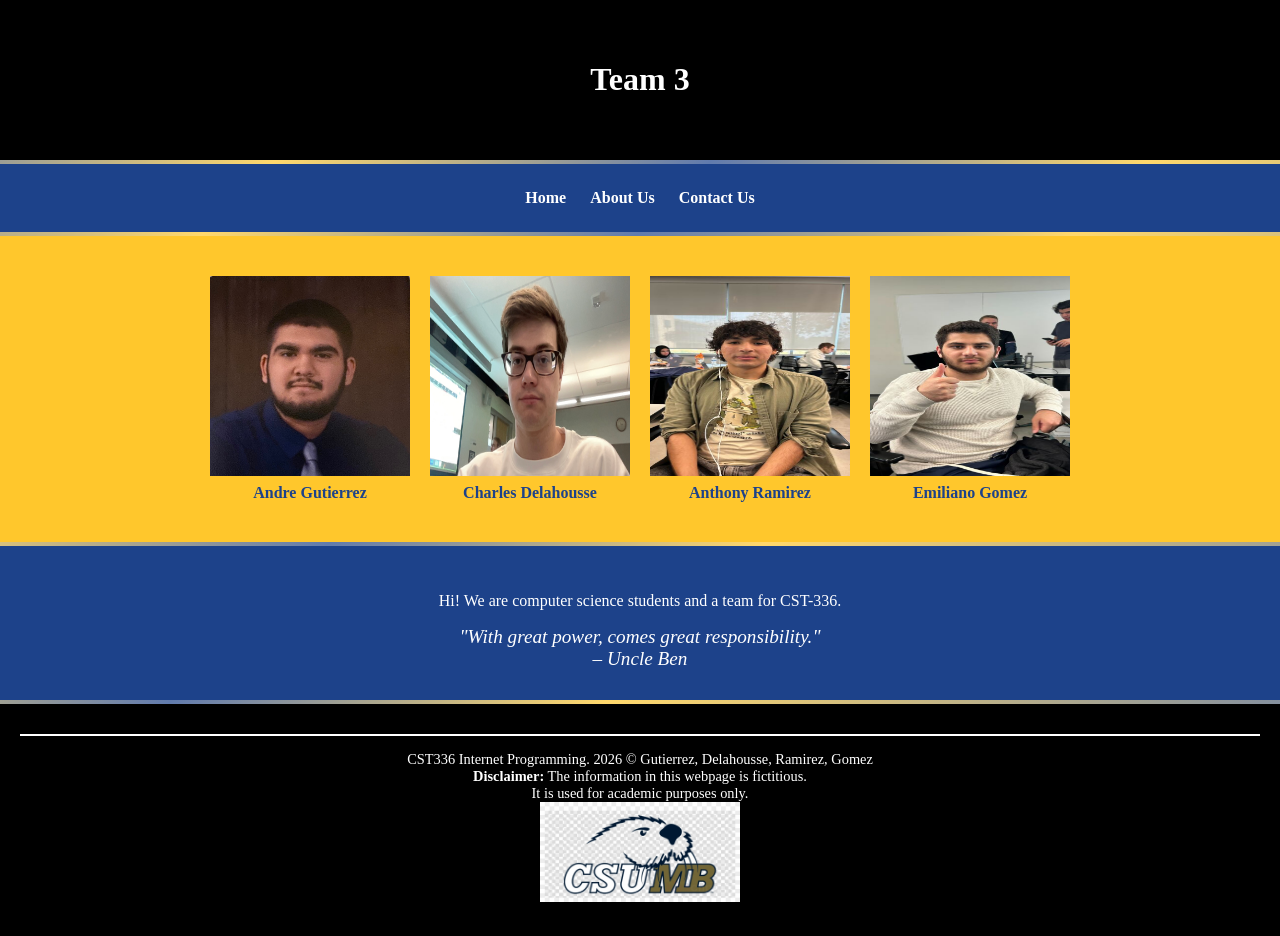
==== Lab_1/index.html @ 7962cab5 "Created a new folder to push to github" ====
<!DOCTYPE html>
<html lang="en">
<head>
    <meta charset="UTF-8">
    <meta name="viewport" content="width=device-width, initial-scale=1.0">
    <title>Lab 1</title>
    <style>
        * {
            box-sizing: border-box;
        }

        html, body {
            height: 100%;
            margin: 0;
            padding: 0;
        }

        body {
            display: flex;
            flex-direction: column;
            min-height: 100vh;
            background: linear-gradient(135deg, #1D428A 0%, #FFC72C 20%, #1D428A 40%, #FFC72C 60%, #1D428A 100%);
        }

        #header-section {
            background: black;
            color: white;
            padding: 40px 20px;
            text-align: center;
            flex-shrink: 0;
        }

        hr {
            flex-shrink: 0;
            height: 4px;
            background: rgba(255,255,255,0.3);
            border: none;
            margin: 0;
        }

        nav {
            background: #1D428A;
            padding: 25px 20px;
            text-align: center;
            flex-shrink: 0;
        }

        nav a {
            color: white;
            text-decoration: none;
            margin: 0 10px;
            font-weight: bold;
        }

        #flex-container {
            background: #FFC72C;
            padding: 40px 20px;
            flex: 1;
            display: flex;
            flex-wrap: wrap;
            justify-content: center;
            gap: 20px;
        }

        .person {
            text-align: center;
        }

        .person img {
            display: block;
            margin: 0 auto 8px auto;
            width: 200px;
            height: 200px;
        }

        figcaption {
            margin: 0;
            color: #1D428A;
            font-weight: bold;
        }

        #main-content {
            background: #1D428A;
            padding: 30px 20px;
            text-align: center;
            flex-shrink: 0;
            color: white;
        }

        blockquote {
            margin: 0;
            font-size: 1.2em;
        }

        #page-footer {
            background: black;
            color: white;
            padding: 30px 20px;
            text-align: center;
            flex-shrink: 0;
        }

        #page-footer hr {
            height: 2px;
            background: white;
            margin: 0 0 15px 0;
        }

        img:hover {
            transform: scale(1.05);
            transition: transform 0.2s ease;
        }

        .disclaimer {
            margin: 0;
            font-size: 0.9em;
        }
    </style>
</head>
<body>
    <div id="header-section">
        <h1>Team 3</h1>
    </div>
    <hr>

    <nav>
        <a href="index.html">Home</a>
        <a href="about.html">About Us</a>
        <a href="contact.html">Contact Us</a>
    </nav>
    <hr>

    <div id="flex-container">
        <div class="person">
            <img src="img/andre.jpeg" alt="Andre">
            <figcaption>Andre Gutierrez</figcaption>
        </div>
        <div class="person">
            <img src="img/charles2.jpg" alt="Charles">
            <figcaption>Charles Delahousse</figcaption>
        </div>
        <div class="person">
            <img src="img/anthony.jpg" alt="Anthony">
            <figcaption>Anthony Ramirez</figcaption>
        </div>
        <div class="person">
            <img src="img/emiliano.jpg" alt="Emiliano">
            <figcaption>Emiliano Gomez</figcaption>
        </div>
    </div>
    <hr>

    <main id="main-content">
        <p>Hi! We are computer science students and a team for CST-336.</p>
        <blockquote>
            <em>"With great power, comes great responsibility."</em><br>
            <cite>– Uncle Ben</cite>
        </blockquote>
    </main>
    <hr>

    <footer id="page-footer">
        <hr>
        <p class="disclaimer">
            CST336 Internet Programming. 2026 © Gutierrez, Delahousse, Ramirez, Gomez<br>
            <strong>Disclaimer:</strong> The information in this webpage is fictitious.<br>
            It is used for academic purposes only.
        </p>
        <img src="img/csumb-logo.png" width="200" height="100" alt="CSUMB Logo">
    </footer>
</body>
</html>
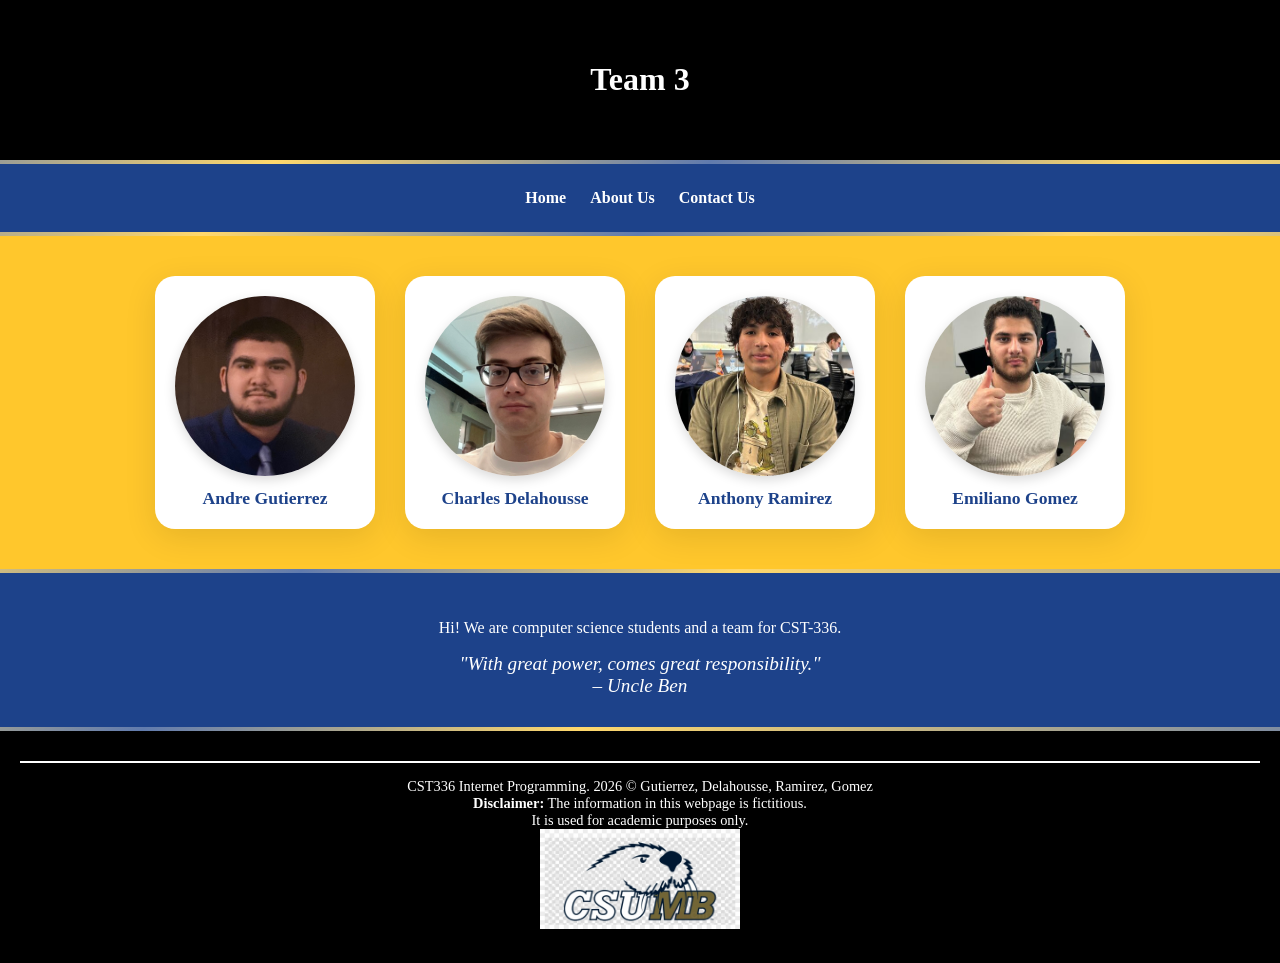
==== commit f8d0e77f: "Made to pictures look nicer." ====
--- a/Lab_1/index.html
+++ b/Lab_1/index.html
@@ -59,24 +59,35 @@
             display: flex;
             flex-wrap: wrap;
             justify-content: center;
-            gap: 20px;
+            gap: 30px;
         }
 
         .person {
             text-align: center;
+            background: white;
+            padding: 20px;
+            border-radius: 20px;
+            box-shadow: 0 8px 32px rgba(0,0,0,0.1);
+            width: 220px;
         }
 
         .person img {
             display: block;
-            margin: 0 auto 8px auto;
-            width: 200px;
-            height: 200px;
+            margin: 0 auto 12px auto;
+            width: 180px;
+            height: 180px;
+            border-radius: 50%;
+            object-fit: cover;
+            box-shadow: 
+                0 4px 12px rgba(0,0,0,0.15),
+                inset 0 2px 4px rgba(255,255,255,0.5);
         }
 
         figcaption {
             margin: 0;
             color: #1D428A;
             font-weight: bold;
+            font-size: 1.1em;
         }
 
         #main-content {
@@ -107,8 +118,15 @@
         }
 
         img:hover {
+            transform: scale(1.1);
+            transition: transform 0.3s ease, box-shadow 0.3s ease;
+            box-shadow: 
+                0 12px 40px rgba(0,0,0,0.25),
+                inset 0 2px 4px rgba(255,255,255,0.6);
+        }
+
+        .person:hover img {
             transform: scale(1.05);
-            transition: transform 0.2s ease;
         }
 
         .disclaimer {
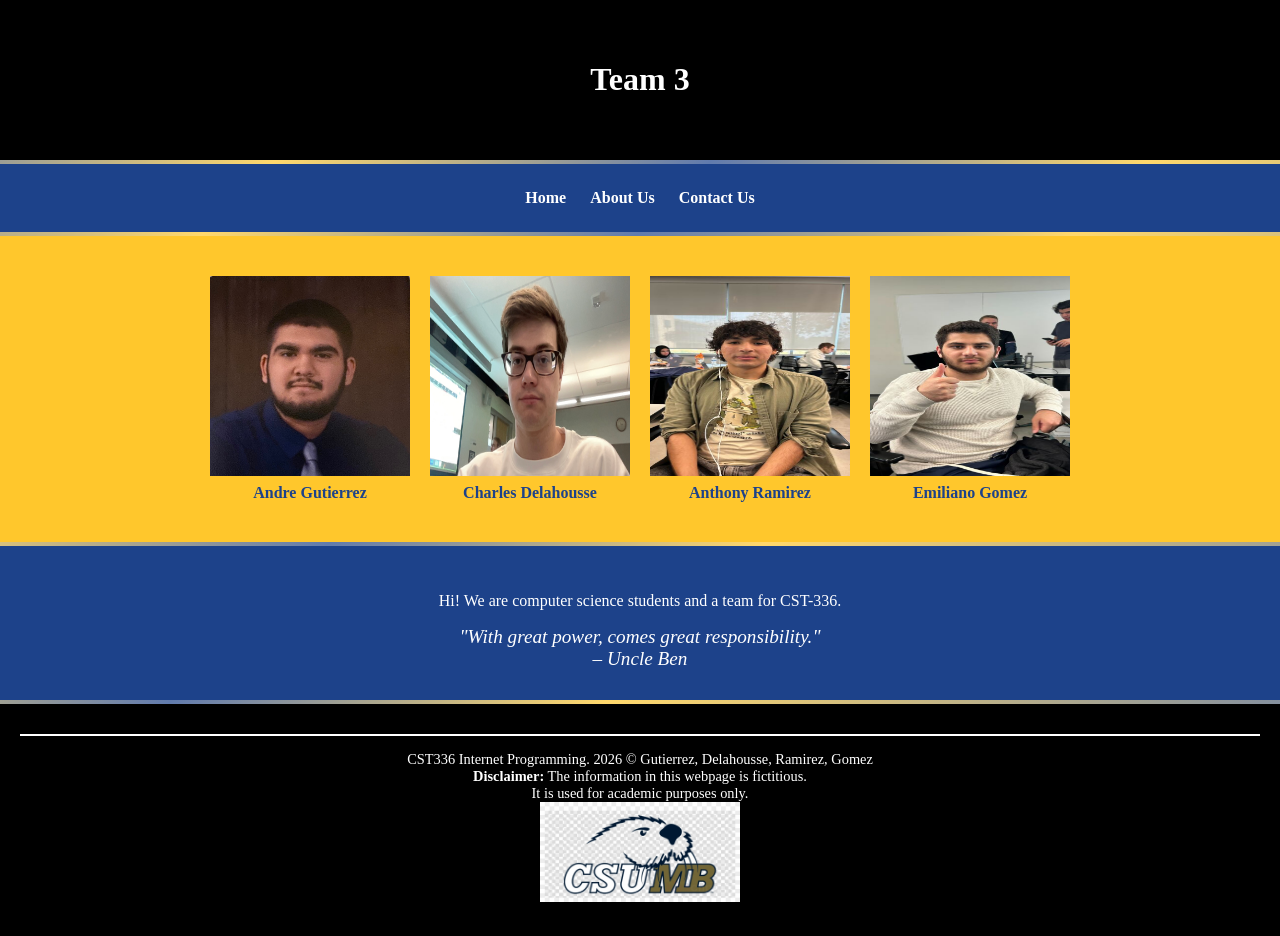
==== commit 693fbb9c: "changed back" ====
--- a/Lab_1/index.html
+++ b/Lab_1/index.html
@@ -59,35 +59,24 @@
             display: flex;
             flex-wrap: wrap;
             justify-content: center;
-            gap: 30px;
+            gap: 20px;
         }
 
         .person {
             text-align: center;
-            background: white;
-            padding: 20px;
-            border-radius: 20px;
-            box-shadow: 0 8px 32px rgba(0,0,0,0.1);
-            width: 220px;
         }
 
         .person img {
             display: block;
-            margin: 0 auto 12px auto;
-            width: 180px;
-            height: 180px;
-            border-radius: 50%;
-            object-fit: cover;
-            box-shadow: 
-                0 4px 12px rgba(0,0,0,0.15),
-                inset 0 2px 4px rgba(255,255,255,0.5);
+            margin: 0 auto 8px auto;
+            width: 200px;
+            height: 200px;
         }
 
         figcaption {
             margin: 0;
             color: #1D428A;
             font-weight: bold;
-            font-size: 1.1em;
         }
 
         #main-content {
@@ -118,15 +107,8 @@
         }
 
         img:hover {
-            transform: scale(1.1);
-            transition: transform 0.3s ease, box-shadow 0.3s ease;
-            box-shadow: 
-                0 12px 40px rgba(0,0,0,0.25),
-                inset 0 2px 4px rgba(255,255,255,0.6);
-        }
-
-        .person:hover img {
             transform: scale(1.05);
+            transition: transform 0.2s ease;
         }
 
         .disclaimer {
